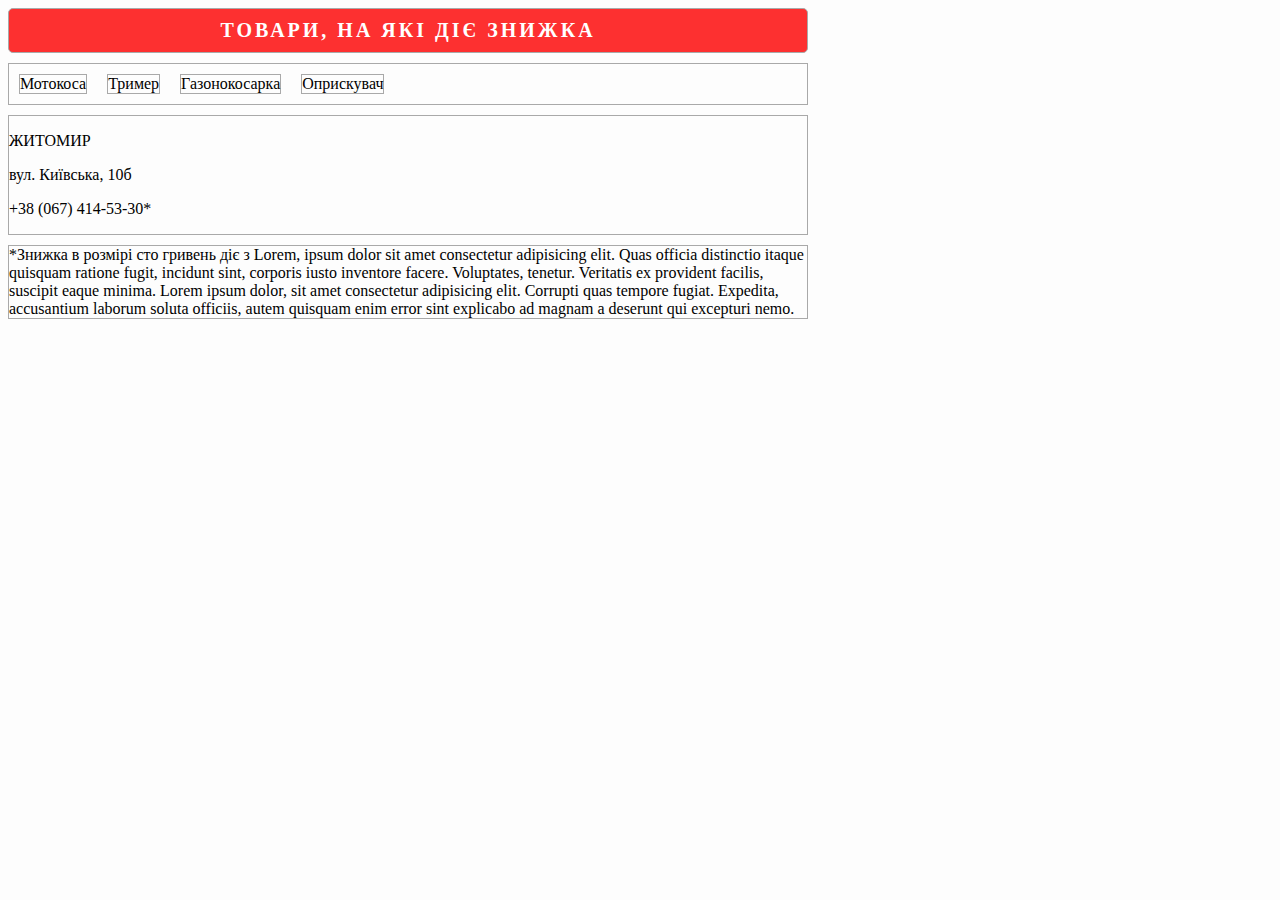
==== market.html @ 342d3b0a "3 етап" ====
<!DOCTYPE html>
<html lang="en">
<head>
    <meta charset="UTF-8">
    <meta name="viewport" content="width=device-width, initial-scale=1.0">
    <title>Market</title>
    <link rel="stylesheet" href="market.css">
 
</head>
<body>
    <content>
        <div class="title">Товари, на які діє знижка</div>
        <div class="items">
            <div class="item">Мотокоса</div>
            <div class="item">Тример</div>
            <div class="item">Газонокосарка</div>
            <div class="item">Оприскувач</div>

        </div>
        <div>
            <p>ЖИТОМИР</p>
            <p>вул. Київська, 10б</p>
            <p> +38 (067) 414-53-30*</p>
        </div>
        <div>*Знижка в розмірі сто гривень діє з Lorem, ipsum dolor
    sit amet consectetur adipisicing elit. Quas officia
        distinctio itaque quisquam ratione fugit, incidunt sint,
        corporis iusto inventore facere. Voluptates,
        tenetur. Veritatis ex provident facilis, suscipit eaque
        minima. Lorem ipsum dolor, sit amet consectetur
        adipisicing elit. Corrupti quas tempore fugiat. Expedita,
        accusantium laborum soluta officiis, autem
        quisquam enim error sint explicabo ad magnam a deserunt
        qui excepturi nemo. </div>


    </content>
 

    
</body>

</html>
---- market.css ----
body{
    background-color: rgb(253, 253, 253);

}

content{
    width: 800px;
    display: flex;
    flex-direction: column;
    justify-content: center;
    gap: 10px
}
div {
    border: 1px solid darkgray;
}

.title{
    background: rgb(253, 48, 48);
    width: auto;
    color:white;
    padding: 10px;
    border-radius: 5px;

    text-transform: uppercase;
    font-size: 20px;
    text-align: center;
    font-weight: bold;
    letter-spacing: 3px;
}

.items {
    padding: 10px;
    display: flex;
    gap: 20px;
}

.item{

}
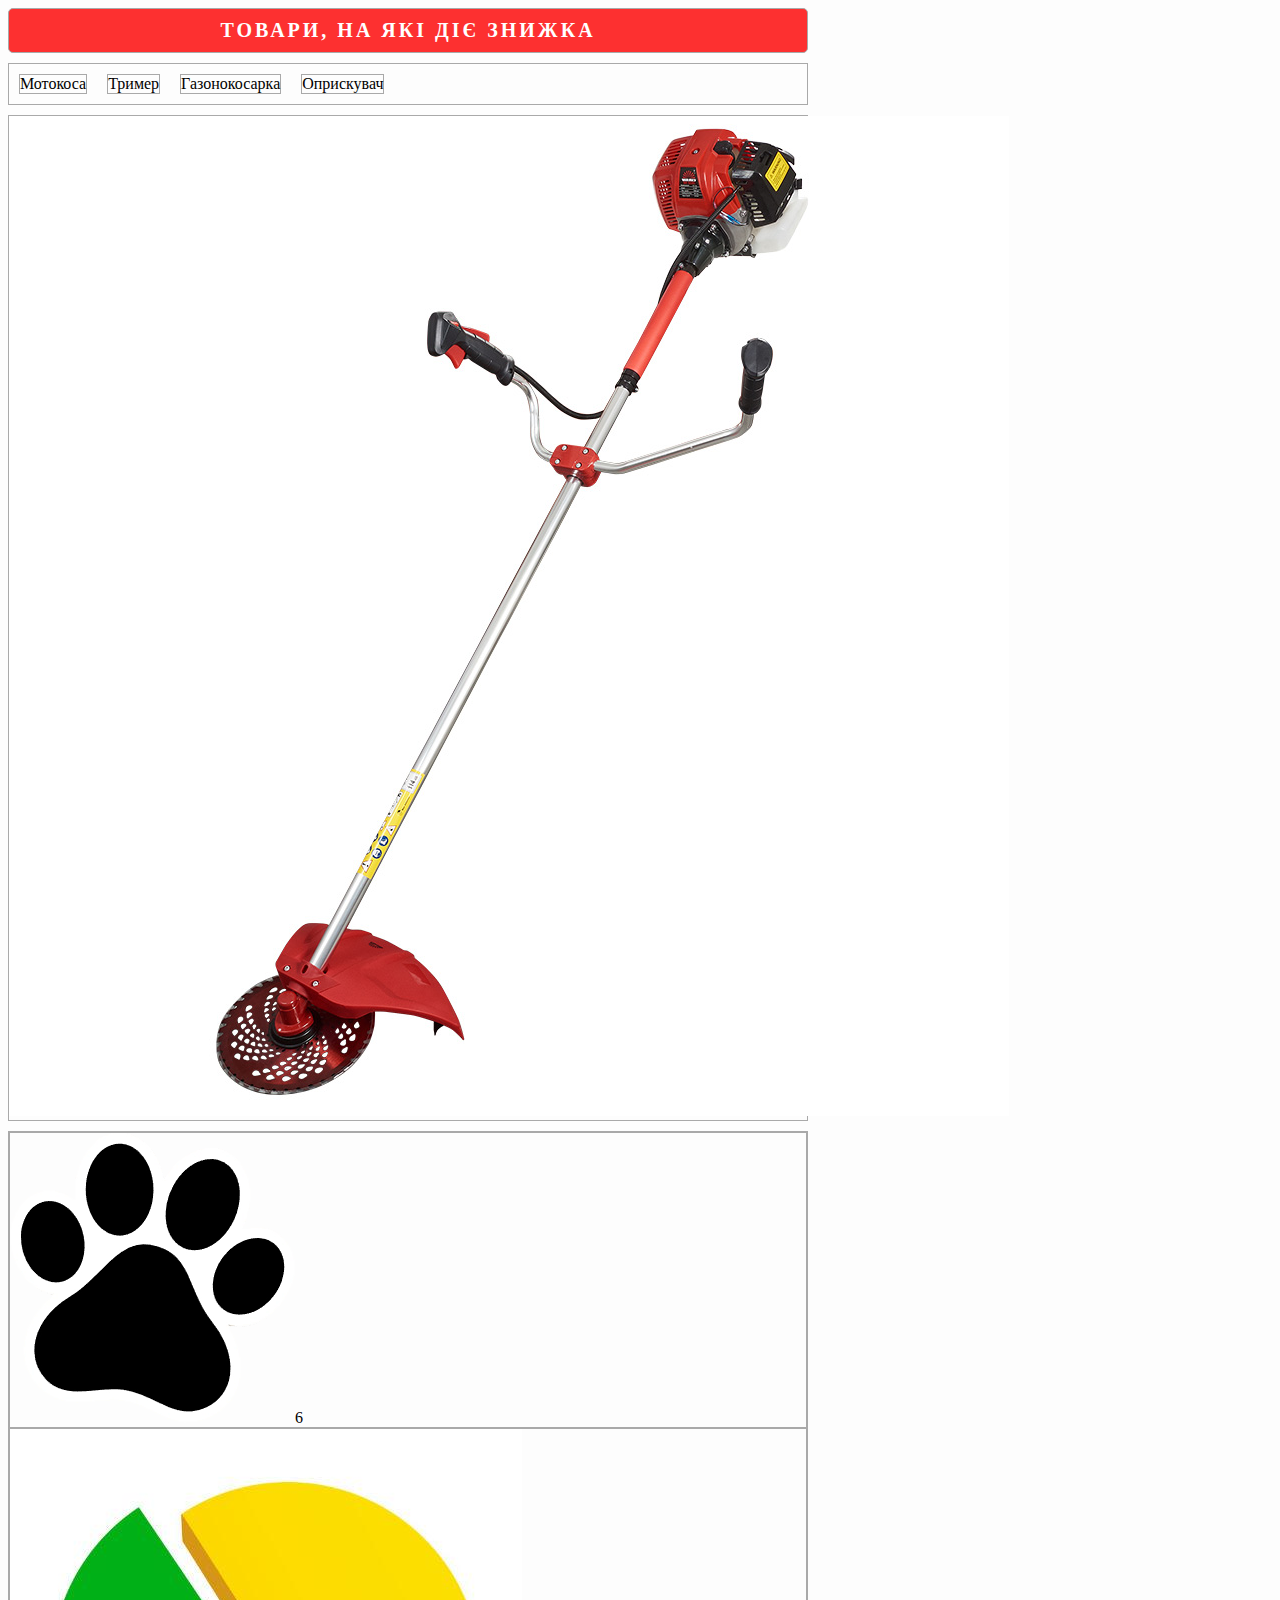
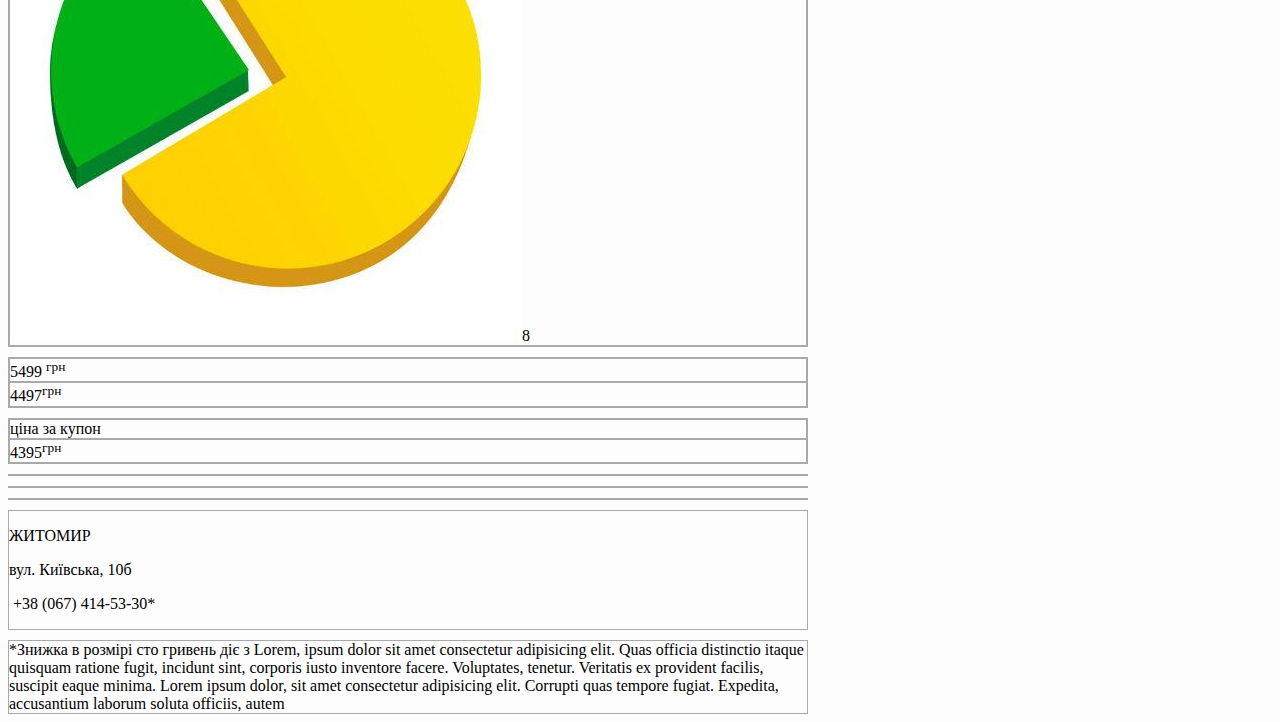
==== commit 69ea6034: "Закінчення 149 ст" ====
--- a/market.html
+++ b/market.html
@@ -9,20 +9,49 @@
 </head>
 <body>
     <content>
+        <!--Блок заголовку-->
         <div class="title">Товари, на які діє знижка</div>
+        <!--Блок товарів-->
         <div class="items">
+            <!--Блок назва товару-->
             <div class="item">Мотокоса</div>
             <div class="item">Тример</div>
             <div class="item">Газонокосарка</div>
             <div class="item">Оприскувач</div>
 
         </div>
-        <div>
+        <!--Блок зображення товару-->
+        <div class="item-image">
+            <img src="img/2.jpg" alt="Мотокоса 43">
+        </div>
+        <!--Блок з оплатою частинами-->
+        <div class="parts-pay">
+            <div><img src="img/lapka.webp" alt="">6</div>
+            <div><img src="img/pb.jpg" alt="">8</div>
+        </div>
+        <!--Блок ціни-->
+        <div class="price">
+            <div><span>5499</span> <sup>грн</sup></div>
+            <div><span>4497</span><sup>грн</sup></div>
+    </div>
+        <!--Блок бонусної ціни-->
+        <div class="price bonus">
+            <div>ціна за купон</div>
+            <div><span>4395</span><sup>грн</sup></div>
+        </div>
+        <div class="item"></div>
+        <div class="item"></div>
+        <div class="item"></div>
+    </div>
+    <!--Блок контактів-->
+
+        <div class="contacts">
             <p>ЖИТОМИР</p>
             <p>вул. Київська, 10б</p>
-            <p> +38 (067) 414-53-30*</p>
+            <p> &nbsp;+38 (067) 414-53-30*</p>
         </div>
-        <div>*Знижка в розмірі сто гривень діє з Lorem, ipsum dolor
+        <!--Блок інформації -->
+        <div class="license">*Знижка в розмірі сто гривень діє з Lorem, ipsum dolor
     sit amet consectetur adipisicing elit. Quas officia
         distinctio itaque quisquam ratione fugit, incidunt sint,
         corporis iusto inventore facere. Voluptates,
@@ -30,14 +59,9 @@
         minima. Lorem ipsum dolor, sit amet consectetur
         adipisicing elit. Corrupti quas tempore fugiat. Expedita,
         accusantium laborum soluta officiis, autem
-        quisquam enim error sint explicabo ad magnam a deserunt
-        qui excepturi nemo. </div>
+         </div>
 
-
-    </content>
- 
-
-    
-</body>
+ </content>
+ </body>
 
 </html>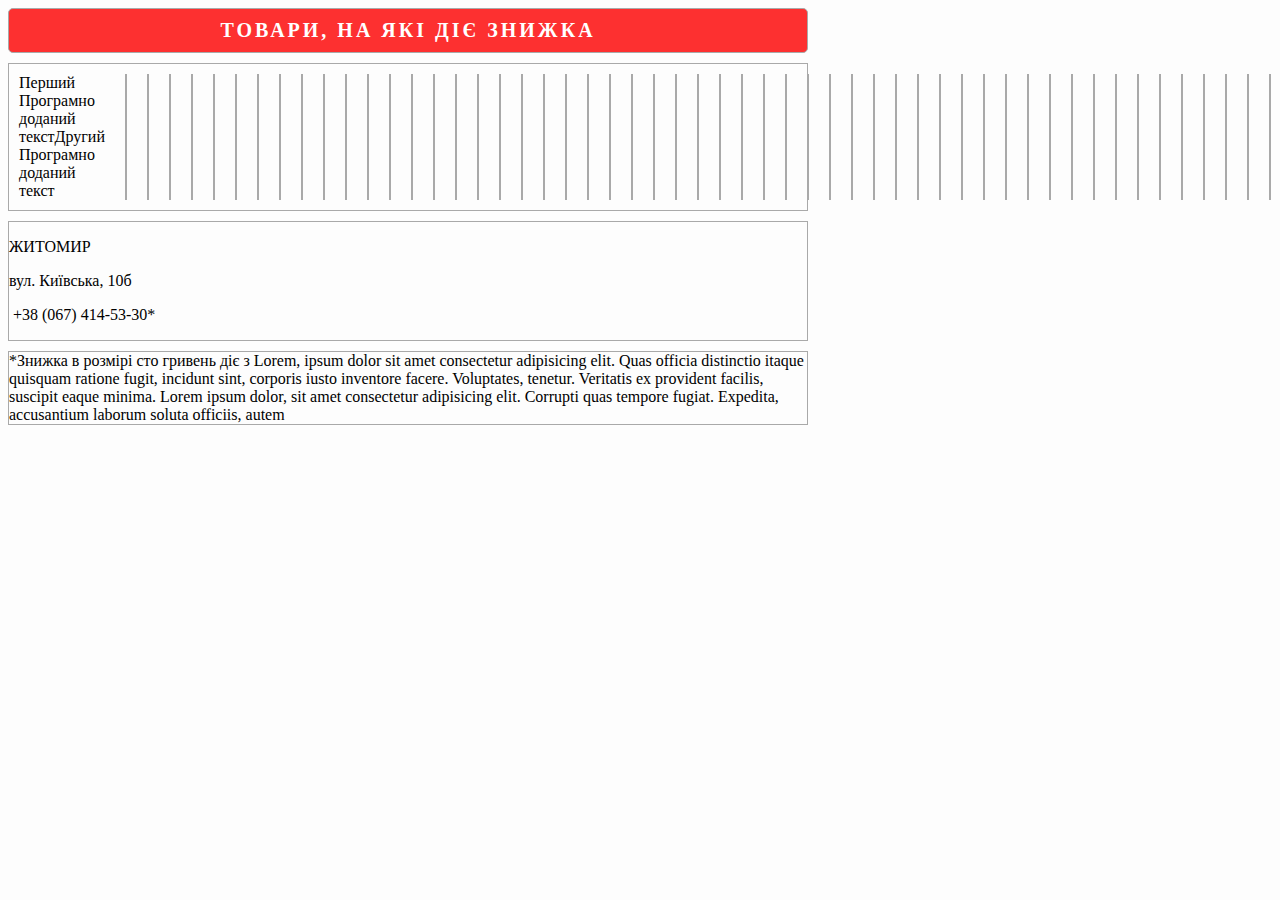
==== commit f942b339: "dghdhfg" ====
--- a/market.html
+++ b/market.html
@@ -12,36 +12,8 @@
         <!--Блок заголовку-->
         <div class="title">Товари, на які діє знижка</div>
         <!--Блок товарів-->
-        <div class="items">
-            <!--Блок назва товару-->
-            <div class="item">Мотокоса</div>
-            <div class="item">Тример</div>
-            <div class="item">Газонокосарка</div>
-            <div class="item">Оприскувач</div>
-
-        </div>
-        <!--Блок зображення товару-->
-        <div class="item-image">
-            <img src="img/2.jpg" alt="Мотокоса 43">
-        </div>
-        <!--Блок з оплатою частинами-->
-        <div class="parts-pay">
-            <div><img src="img/lapka.webp" alt="">6</div>
-            <div><img src="img/pb.jpg" alt="">8</div>
-        </div>
-        <!--Блок ціни-->
-        <div class="price">
-            <div><span>5499</span> <sup>грн</sup></div>
-            <div><span>4497</span><sup>грн</sup></div>
-    </div>
-        <!--Блок бонусної ціни-->
-        <div class="price bonus">
-            <div>ціна за купон</div>
-            <div><span>4395</span><sup>грн</sup></div>
-        </div>
-        <div class="item"></div>
-        <div class="item"></div>
-        <div class="item"></div>
+        <div id="items" class="items">
+        
     </div>
     <!--Блок контактів-->
 
@@ -62,6 +34,9 @@
          </div>
 
  </content>
+
+ <!--Підключення файлу скриптів-->
+ <script src="market.js"></script>
  </body>
 
 </html>